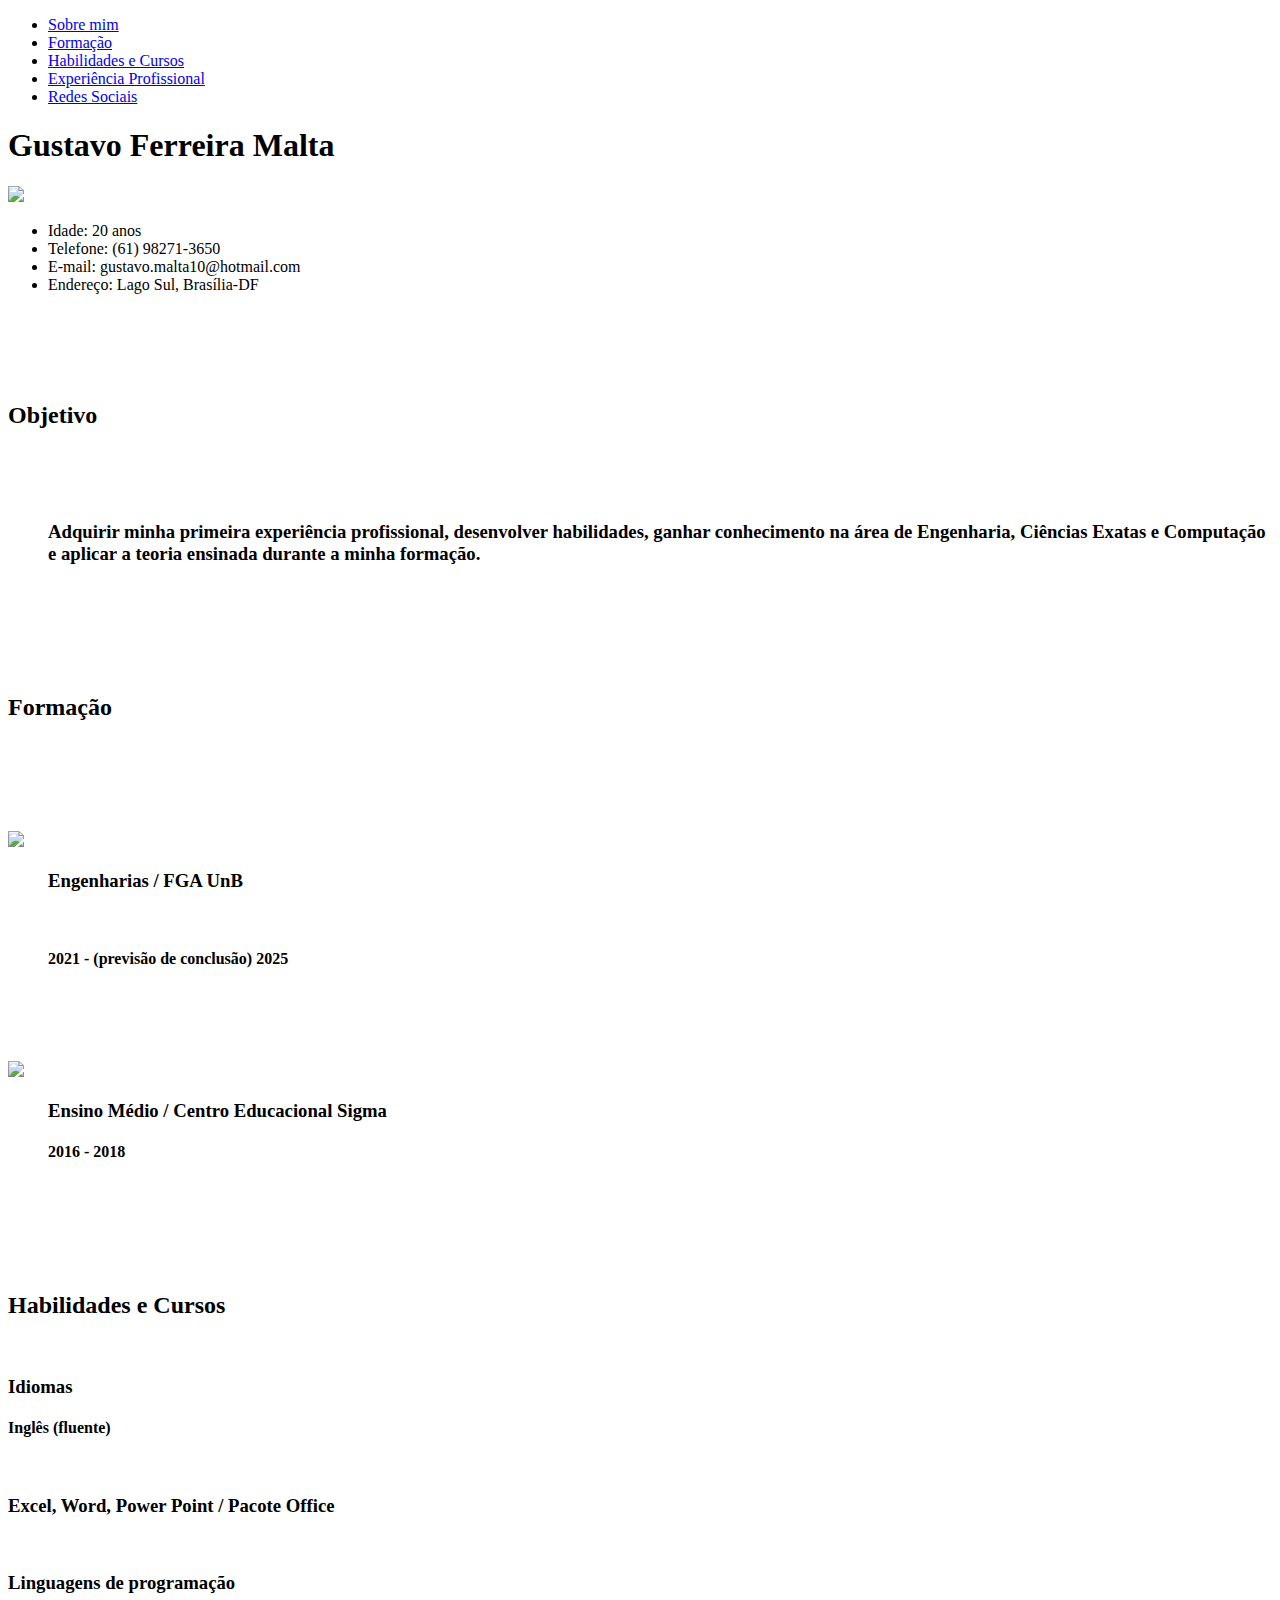
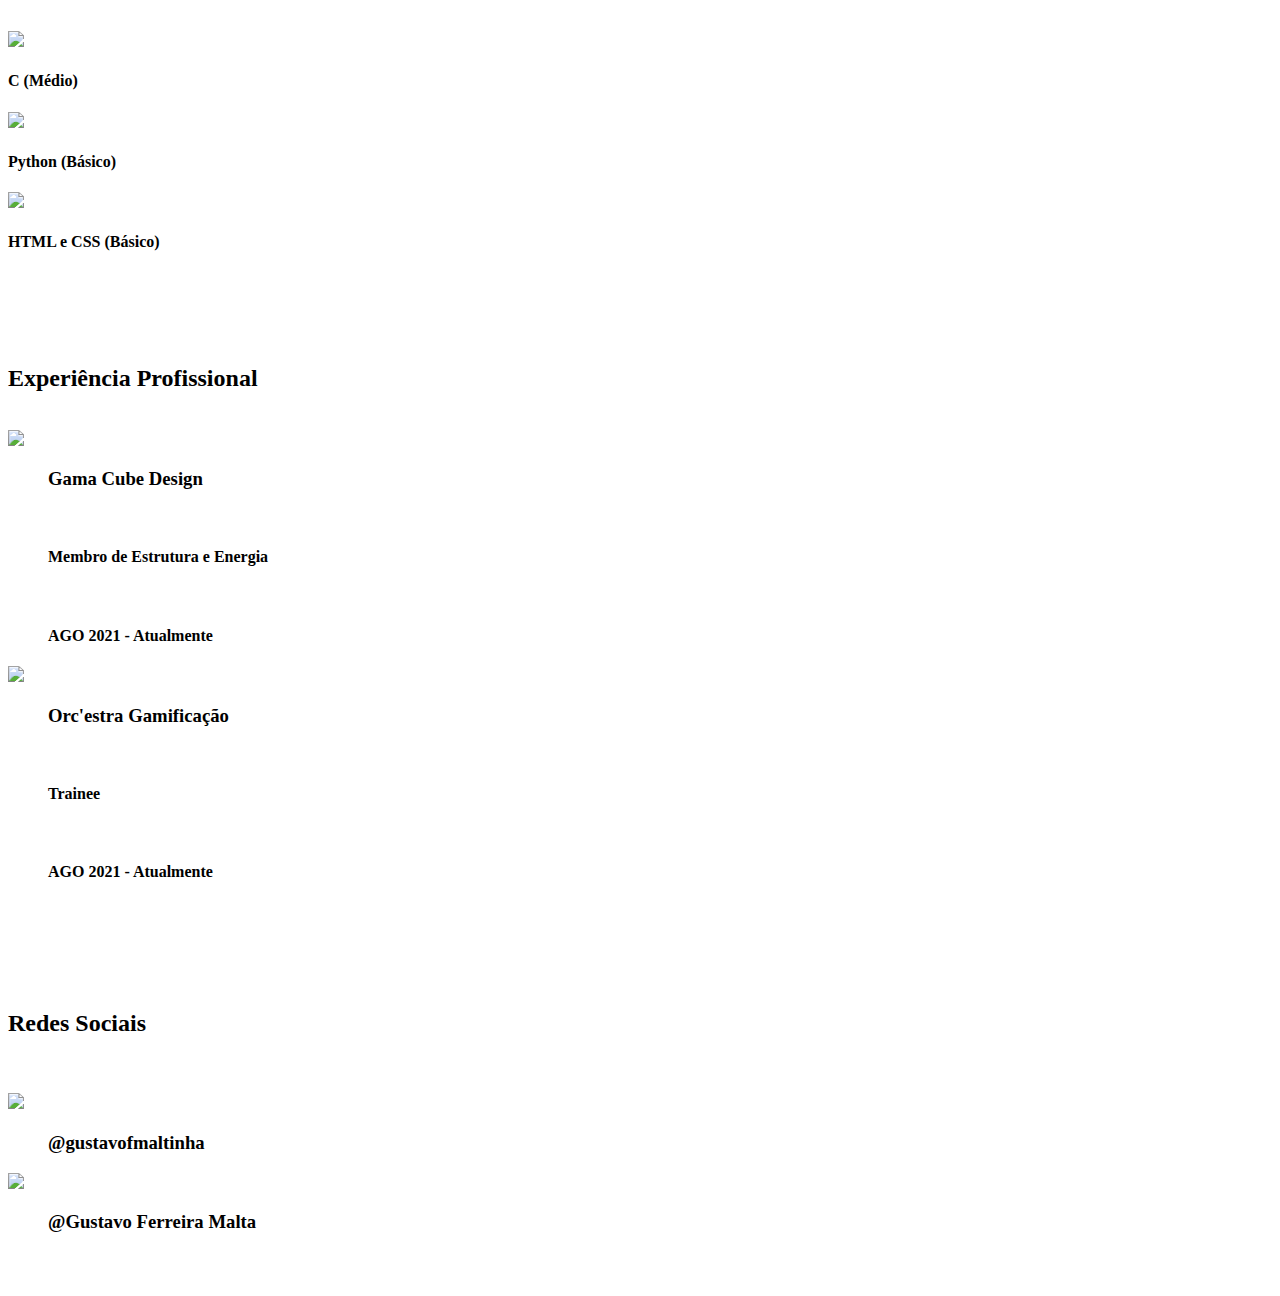
==== index.html @ 11ea6ddd "Rename Curriculo.html to index.html" ====
<!DOCTYPE html>
<html lang="pt-br">
<head>
    <meta charset="UTF-8">
    <meta http-equiv="X-UA-Compatible" content="IE=edge">
    <meta name="viewport" content="width=device-width, initial-scale=1.0">
    <title>Curriculo Gustavo Ferreira Malta</title>
    <link rel="stylesheet" type="text/css" href="Nova pasta/CSS/style.css">
</head>

<body>
    <div class="menu">
        <section>
            <ul>
                <li><a href="#Sobre-mim">Sobre mim</a></li>
                <li><a href="#Formação">Formação</a></li>
                <li><a href="#Habilidades">Habilidades e Cursos</a></li>
                <li><a href="#Experiencia">Experiência Profissional</a></li>
                <li><a href="#Redes Sociais">Redes Sociais</a></li>
            </ul>
        </section>
     </div>
     <div class="background">
    <div id="Sobre-mim" class="container">
            <h1>Gustavo Ferreira Malta</h1>   
            <img class="foto-perfil" src="Nova pasta\img\IMG_4795 (2).JPG">  
        </div>
        <div class="texto-pessoal">
            <ul>
                <li>Idade: 20 anos</li>
                <li>Telefone: (61) 98271-3650</li>
                <li>E-mail: gustavo.malta10@hotmail.com</l1>
                <li>Endereço: Lago Sul, Brasília-DF</li>
            </ul> 
        </div>
  

  <section class="texto">
            <br>
            <br>
  <section id="Objetivo">
      <br>
      <br>
      <h2>Objetivo</h2>
      <br>
      <br>
      <br>
            <ul>
                <h3>Adquirir minha primeira experiência profissional, desenvolver habilidades, ganhar conhecimento na área de Engenharia, Ciências Exatas e Computação e aplicar a teoria ensinada durante a minha formação.</h3>
            </ul>
  </section>
            <br>
            <br>
            <br>
    <section id="Formação">
        <br>
        <br>
        <h2>Formação</h2>
        <br>
        <br>
        <br>
        <br>
        <br>
        <div class="texto-foto">
            <a href="https://fga.unb.br/">
                <img src="Nova pasta\img\2560px-Webysther_20160322_-_Logo_UnB_(sem_texto).svg.png" width="220px">
            </a>
            <ul>
                <h3>Engenharias / FGA UnB</h3>
                <br>
                <h4>2021 - (previsão de conclusão) 2025</h4>
            </ul>
            </div>
            <br>
            <br>
            <br>
            <br>
            <div class="texto-foto">
            <img src="Nova pasta\img\50472090_2246637855400866_5084054024949334016_n-removebg-preview.png" width="220px">
            <ul>
                <h3>Ensino Médio / Centro Educacional Sigma</h3>
                <h4>2016 - 2018</h4>
            </ul>
        </div>
        <br>
    </section>
        <br>
        <br>
    <section id="Habilidades">
        <br>
        <br>
        <h2>Habilidades e Cursos</h2>
        <br>
            <h3>Idiomas</h3>
                <h4>Inglês (fluente)</h4>
        <br>
            <h3>Excel, Word, Power Point / Pacote Office</h3>
        <br>
            <h3>Linguagens de programação</h3>
            <br>
            <div class="texto-foto">
            <img src="Nova pasta\img\letter-c-png-5a36954d474e54.1991877715135266052921-removebg-preview.png" width="190px">
                <h4>C (Médio)</h4>
            </div>
            <div class="texto-foto">
                <img src="Nova pasta\img\fundo-card-removebg-preview.png" width="190px">
                <h4>Python (Básico)</h4>
            </div>
            <div class="texto-foto">
                <img src="Nova pasta\img\2560px-CSS3_and_HTML5_logos_and_wordmarks.svg.png" width="190px">
                <h4>HTML e CSS (Básico)</h4>
            </div>
    </section>
        <br>
        <br>
    <section id="Experiencia">
        <br>
        <br>
        <h2>Experiência Profissional</h2>
        <br>
        <div class="texto-foto">
            <a href="https://gamacubedesign.wixsite.com/website">
            <img class="foto" src="Nova pasta\img\186238773_516201593123910_8666308334045829931_n-removebg-preview.png">
            </a>
            <ul>
            <h3>Gama Cube Design </h3>
            <br>
                <h4>Membro de Estrutura e Energia</h4>
            <br>
                <h4>AGO 2021 - Atualmente</h4>
            </ul>
        
        </div>
        <div class="texto-foto">
            <a href="https://www.orcestra.com.br/">
            <img class="foto" src="C:\Users\gusta\OneDrive\Documentos\Curriculo\Nova pasta\img\75543785_1393339157491124_7403758061858324480_n-removebg-preview.png">
            </a>
            <ul>
            <h3>Orc'estra Gamificação</h3>
            <br>
            <h4>Trainee</h4>
            <br>
            <h4>AGO 2021 - Atualmente</h4>
            <br>
        </ul>
        </div>
    </section>
        <br>
        <section id="Redes Sociais">
            <br>
            <br>
            <h2>Redes Sociais</h2>
            <br>
            <br>
        <div class="foto-insta">
            <a href="https://www.instagram.com/gustavofmaltinha/">
            <img class="foto" src="Nova pasta\img\61-617277_watercolor-circle-png-removebg-preview.png" width="200px">
        </a>
            <ul>
                <h3>@gustavofmaltinha</h3>
            </ul>
        </div>
        <div class="foto-linkedin">
            <a href="https://www.linkedin.com/in/gustavo-ferreira-malta-60047a221/">
            <img class="foto" src="Nova pasta\img\linkedin-logo-512x512.png" width="200px">
        </a>
        <ul>    
            <h3>@Gustavo Ferreira Malta</h3>
        </ul>
        </div>
        <br>
        <br>

        </section>
  </section>
  </div>
</body>
</html>
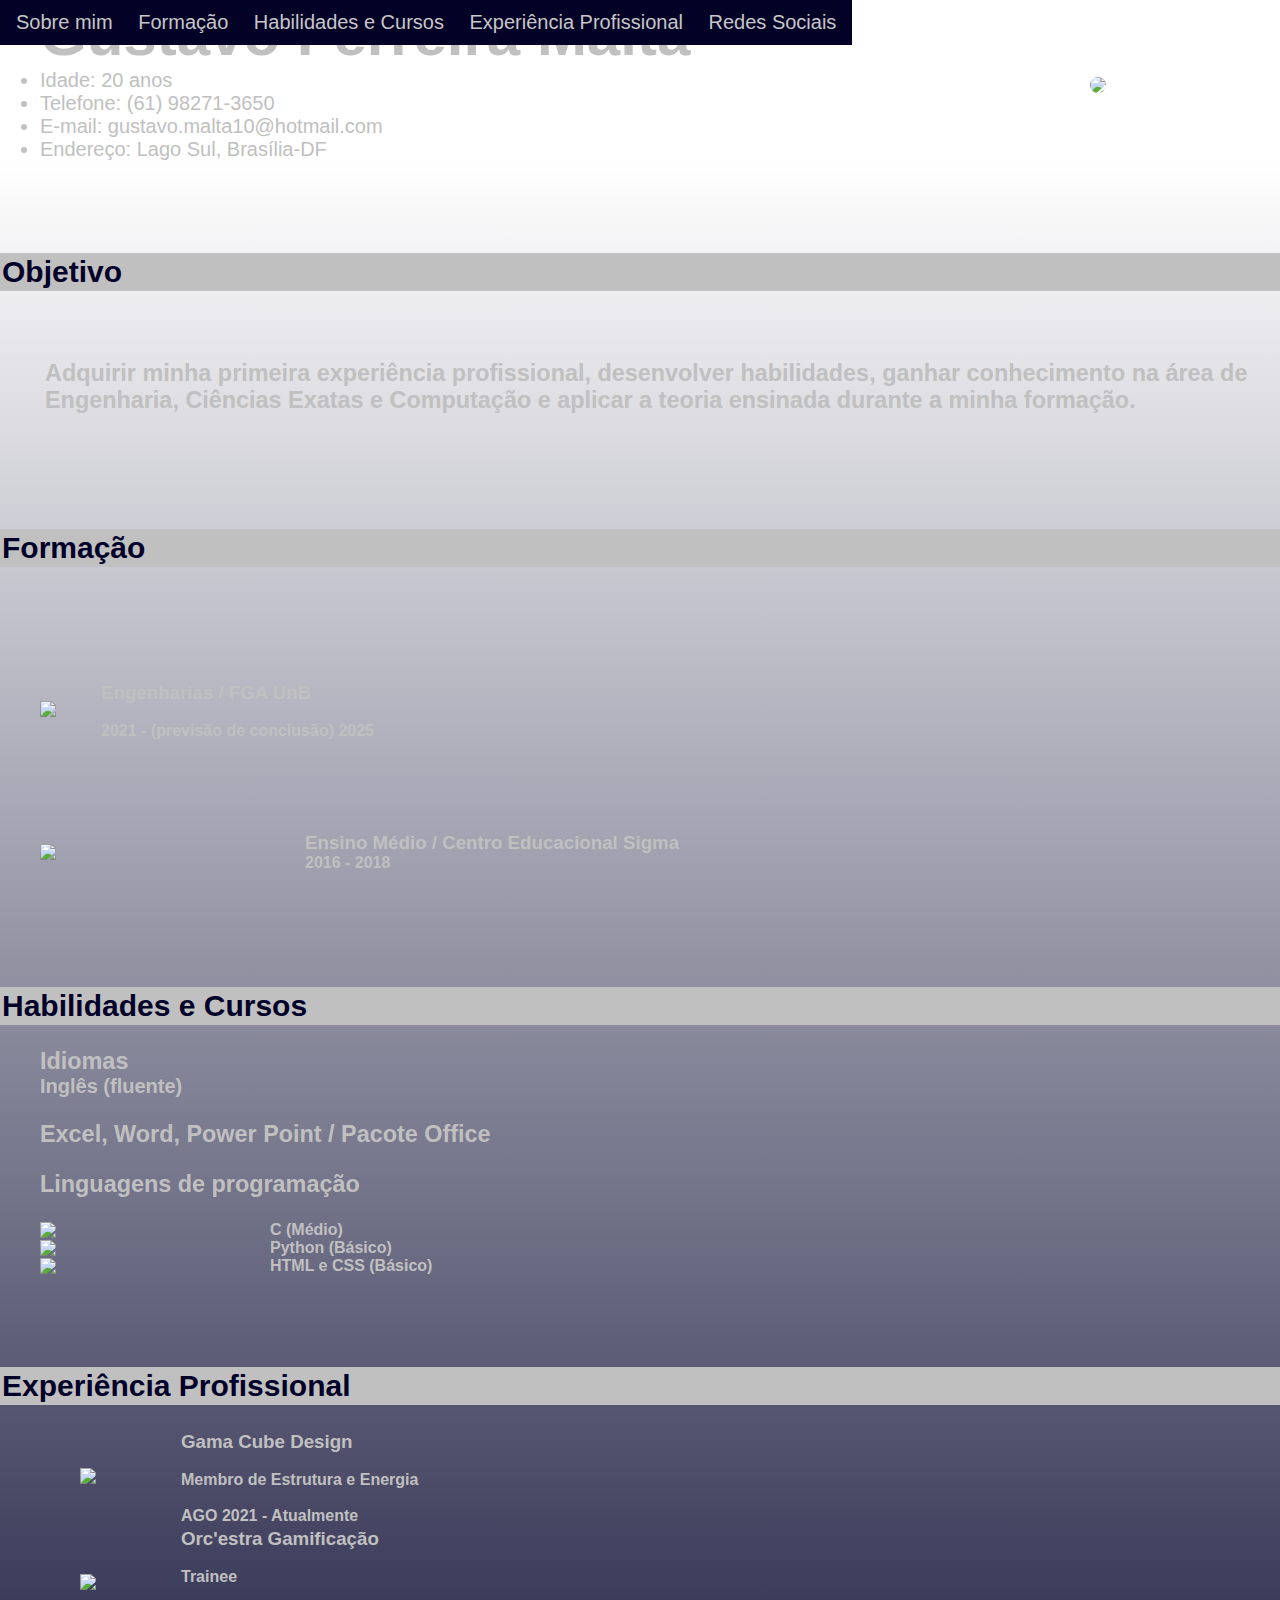
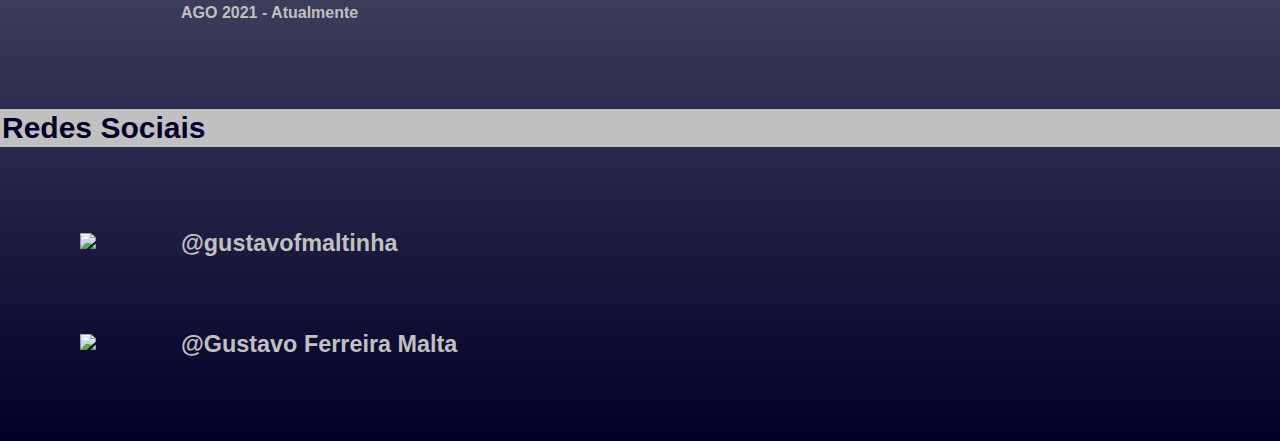
==== commit 4fc7d87a: "Update index.html" ====
--- a/index.html
+++ b/index.html
@@ -5,7 +5,7 @@
     <meta http-equiv="X-UA-Compatible" content="IE=edge">
     <meta name="viewport" content="width=device-width, initial-scale=1.0">
     <title>Curriculo Gustavo Ferreira Malta</title>
-    <link rel="stylesheet" type="text/css" href="Nova pasta/CSS/style.css">
+    <link rel="stylesheet" type="text/css" href="/style.css">
 </head>
 
 <body>
--- a/style.css
+++ b/style.css
@@ -0,0 +1,125 @@
+*{margin: 0; padding: 0;}
+.foto-perfil {
+    max-width: 350px;
+    position: relative;
+    left: 400px;
+    top: 50px;
+    border-radius: 100%;
+    box-shadow: rgb(0, 0, 0) 10px;
+    border: 5px;
+}
+
+.texto-pessoal{
+    font-size: 20px;
+    margin-left: 40px;
+    color: #c0c0c0;
+    list-style: none;
+}
+   
+.container{
+    color: #c0c0c0;
+    display: flex;
+    align-items: center; 
+    padding-left: 40px;
+    font-size: 30px;
+  
+}
+.background{
+    background-image: url('C:/Users/gusta/OneDrive/Documentos/Curriculo/Nova pasta/img/2217435.jpg');
+    background-size: auto;
+}
+.texto li{
+    margin-left: 40px;
+}
+.texto h3{
+    margin-left: 40px;
+}
+.texto h4{
+    margin-left: 40px;
+}
+.texto{
+    color: #c0c0c0;
+    font-family: Arial, Helvetica, sans-serif;
+    margin-left: 0px;
+    background-color: transparent;
+    background-image: linear-gradient(to bottom, transparent, rgb(0, 0, 41));
+    font-size: 20px;
+    
+}
+.texto ul{
+    color: #c0c0c0;
+    padding: 0px;
+    margin-left: 5px;
+    list-style: none;
+}
+.texto h2{
+    border: #c0c0c0 solid 2px;
+    background-color: #c0c0c0;
+    color: rgb(0, 0, 41);
+}
+
+
+body{
+font-family: arial, helvetica, sans-serif;
+font-size: 20px;
+}
+.menu{
+    position: fixed;
+    list-style:none;
+    border: 6px solid #040127;
+    float:center;
+    }
+.menu ul{
+    padding:0px;
+    margin:0px;
+    background-color:#040127;
+    list-style:none;    
+}
+
+.menu ul li { display: inline;
+ }
+
+.menu li a{ 
+    color:rgb(199, 199, 199); text-decoration:none; padding:5px 10px; display:inline-block;
+}
+
+.menu li a:hover{
+    background:rgb(194, 192, 192);
+    color:rgb(10, 0, 48);
+    -moz-box-shadow:0 3px 10px 0 #CCC;
+    -webkit-box-shadow:0 3px 10px 0 #ccc;
+    text-shadow:0px 0px 5px rgb(255, 255, 255);
+}
+.menu li  ul{
+    position:absolute;
+    top:25px;
+    left:0;
+    background-color:#fff;
+    display:none;
+    }
+
+.foto{
+    max-width:200px;
+    margin: 40px;
+}
+
+.texto-foto{
+    display: flex;
+    align-items: center;
+    white-space: normal; 
+    font-size:medium;
+    margin-left: 40px;
+}
+
+.foto-insta{
+    margin-left: 40px;
+    display: flex;
+    white-space: normal;
+    align-items: center;
+}
+.foto-linkedin{
+    margin-left: 40px;
+    display: flex;
+    white-space: normal;
+    align-items: center;
+}